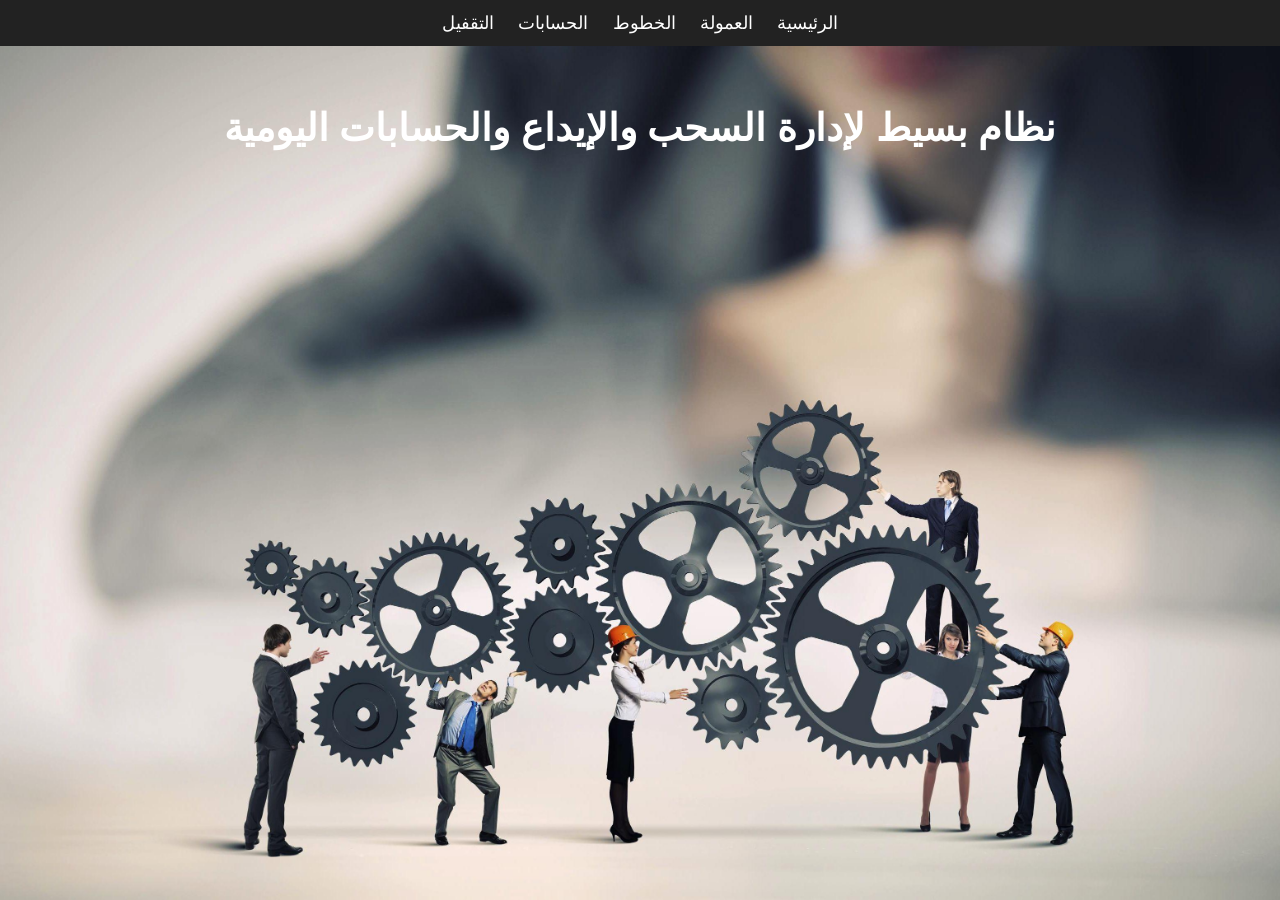
==== index.html @ 9122e909 "Add files via upload zyad.inisial.version" ====
<!DOCTYPE html>
<html lang="ar" dir="rtl">
<head>
<meta charset="UTF-8">
<title>الرئيسية</title>

<link rel="stylesheet" href="style.css">
</head>

<body>

<div class="nav">
    <a href="index.html">الرئيسية</a>
    <a href="daily.html">العمولة</a>
    <a href="lines.html">الخطوط</a>
    <a href="accounts.html">الحسابات</a>
    <a href="closing.html">التقفيل</a>
</div>

<div style="text-align:center; margin-top:60px;">
    <h1 style="color:white; font-size:38px;">
        نظام بسيط لإدارة السحب والإيداع والحسابات اليومية
    </h1>
</div>

</body>
</html>
---- style.css ----
body{
    margin:0;
    font-family:Arial;

    /* الخلفية لكل الصفحات */
    background-image: url("bg.jpg");
    background-size: cover;
    background-position: center;
    background-repeat: no-repeat;
    background-attachment: fixed;
}

/* ================= NAV ================= */

.nav{
    background:#222;
    padding:12px;
    text-align:center;
}

.nav a{
    color:white;
    text-decoration:none;
    margin:0 10px;
    font-size:18px;
}

/* ================= TABLE ================= */

table{
    width:95%;
    margin:20px auto;
    background:white;
    border-collapse:collapse;
    border-radius:10px;
    overflow:hidden;
}

th,td{
    padding:10px;
    text-align:center;
    border:1px solid #ddd;
}

th{
    background:#333;
    color:white;
}

/* inputs داخل الجدول */

input, select{
    width:90%;
    padding:6px;
    text-align:center;
}

/* ================= BUTTONS ================= */

button{
    padding:10px 15px;
    margin:5px;
    border:none;
    cursor:pointer;
    border-radius:6px;
    background:#333;
    color:white;
}

/* ================= TOTAL ================= */

#total{
    font-size:22px;
    color:#00ff99;
    font-weight:bold;
}

/* ================= LINES PAGE ================= */

.container{
    display:flex;
    justify-content:center;
    gap:30px;
    flex-wrap:wrap;
    margin-top:30px;
}

.card{
    width:280px;
    background:white;
    padding:20px;
    border-radius:12px;
    text-align:center;
    box-shadow:0 0 10px rgba(0,0,0,0.2);
}

.card input{
    width:90%;
    padding:10px;
    text-align:center;
    font-size:18px;
    margin-bottom:10px;
    border:1px solid #ccc;
    border-radius:8px;
}

.value{
    font-size:22px;
    color:green;
    margin:10px 0;
}

.limit{
    font-size:18px;
    color:red;
}
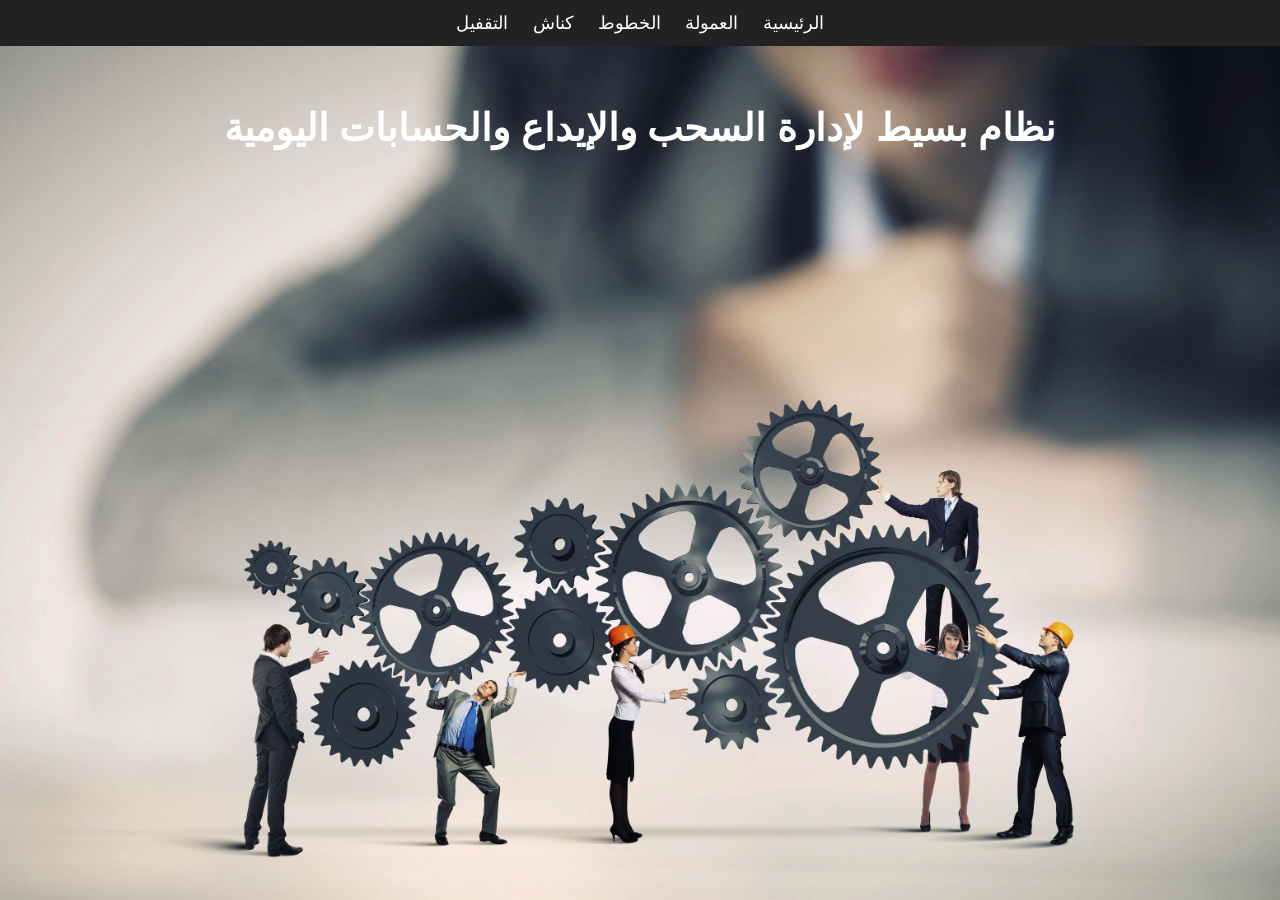
==== commit 5c280008: "Add files via upload zyad.initail.version" ====
--- a/index.html
+++ b/index.html
@@ -13,7 +13,7 @@
     <a href="index.html">الرئيسية</a>
     <a href="daily.html">العمولة</a>
     <a href="lines.html">الخطوط</a>
-    <a href="accounts.html">الحسابات</a>
+    <a href="accounts.html">كناش</a>
     <a href="closing.html">التقفيل</a>
 </div>
 
